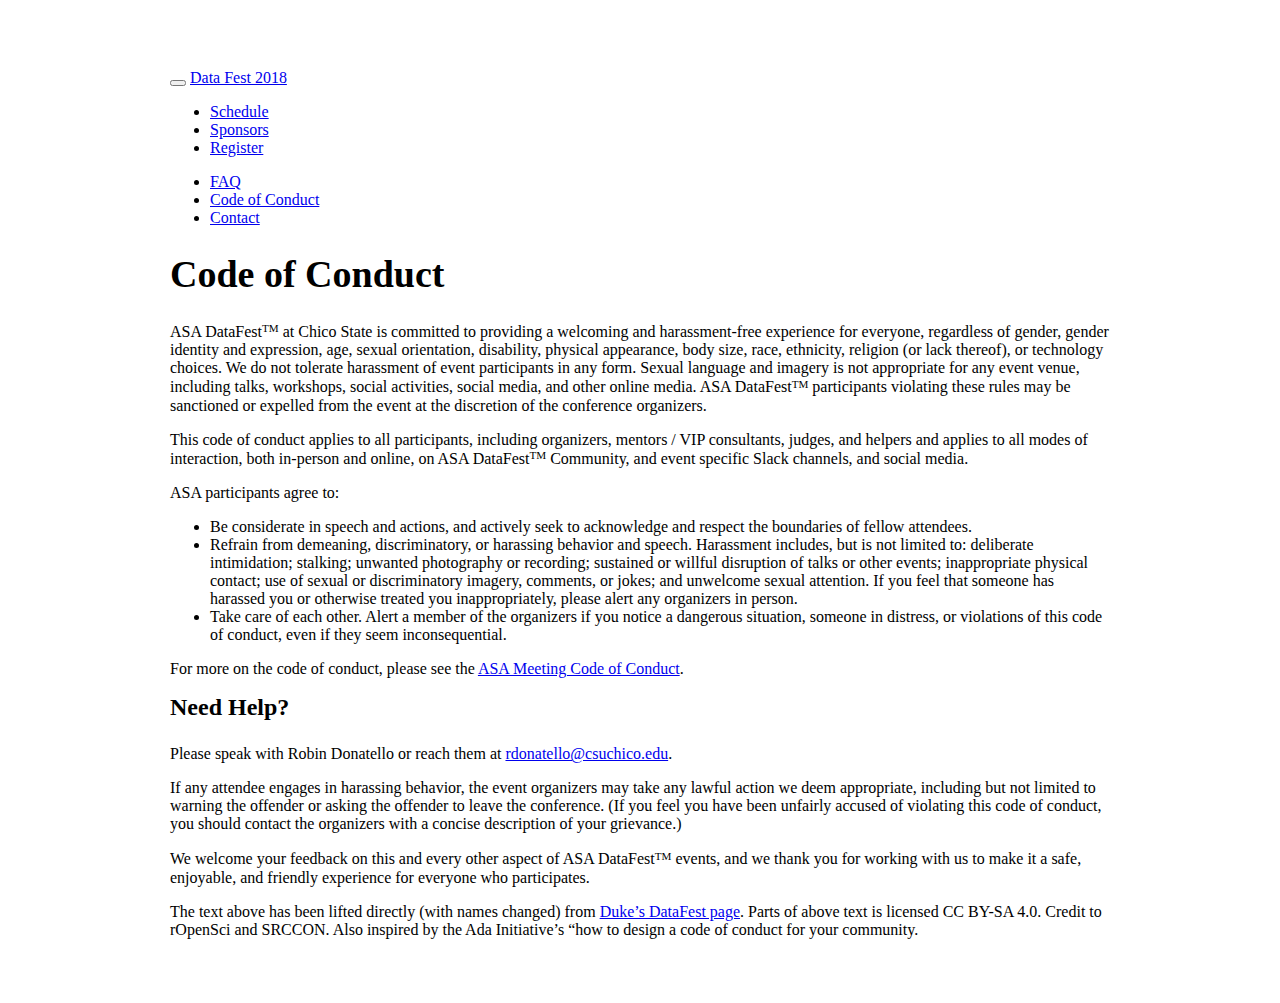
==== code_of_conduct.html @ bd5ca917 "moved map, added code of conduct" ====
<!DOCTYPE html>

<html xmlns="http://www.w3.org/1999/xhtml">

<head>

<meta charset="utf-8" />
<meta http-equiv="Content-Type" content="text/html; charset=utf-8" />
<meta name="generator" content="pandoc" />




<title>Code of Conduct</title>

<script src="site_libs/jquery-1.11.3/jquery.min.js"></script>
<meta name="viewport" content="width=device-width, initial-scale=1" />
<link href="site_libs/bootstrap-3.3.5/css/journal.min.css" rel="stylesheet" />
<script src="site_libs/bootstrap-3.3.5/js/bootstrap.min.js"></script>
<script src="site_libs/bootstrap-3.3.5/shim/html5shiv.min.js"></script>
<script src="site_libs/bootstrap-3.3.5/shim/respond.min.js"></script>
<script src="site_libs/navigation-1.1/tabsets.js"></script>




<style type="text/css">
h1 {
  font-size: 34px;
}
h1.title {
  font-size: 38px;
}
h2 {
  font-size: 30px;
}
h3 {
  font-size: 24px;
}
h4 {
  font-size: 18px;
}
h5 {
  font-size: 16px;
}
h6 {
  font-size: 12px;
}
.table th:not([align]) {
  text-align: left;
}
</style>

<link rel="stylesheet" href="style.css" type="text/css" />

</head>

<body>

<style type = "text/css">
.main-container {
  max-width: 940px;
  margin-left: auto;
  margin-right: auto;
}
code {
  color: inherit;
  background-color: rgba(0, 0, 0, 0.04);
}
img {
  max-width:100%;
  height: auto;
}
.tabbed-pane {
  padding-top: 12px;
}
button.code-folding-btn:focus {
  outline: none;
}
</style>


<style type="text/css">
/* padding for bootstrap navbar */
body {
  padding-top: 61px;
  padding-bottom: 40px;
}
/* offset scroll position for anchor links (for fixed navbar)  */
.section h1 {
  padding-top: 66px;
  margin-top: -66px;
}

.section h2 {
  padding-top: 66px;
  margin-top: -66px;
}
.section h3 {
  padding-top: 66px;
  margin-top: -66px;
}
.section h4 {
  padding-top: 66px;
  margin-top: -66px;
}
.section h5 {
  padding-top: 66px;
  margin-top: -66px;
}
.section h6 {
  padding-top: 66px;
  margin-top: -66px;
}
</style>

<script>
// manage active state of menu based on current page
$(document).ready(function () {
  // active menu anchor
  href = window.location.pathname
  href = href.substr(href.lastIndexOf('/') + 1)
  if (href === "")
    href = "index.html";
  var menuAnchor = $('a[href="' + href + '"]');

  // mark it active
  menuAnchor.parent().addClass('active');

  // if it's got a parent navbar menu mark it active as well
  menuAnchor.closest('li.dropdown').addClass('active');
});
</script>


<div class="container-fluid main-container">

<!-- tabsets -->
<script>
$(document).ready(function () {
  window.buildTabsets("TOC");
});
</script>

<!-- code folding -->






<div class="navbar navbar-inverse  navbar-fixed-top" role="navigation">
  <div class="container">
    <div class="navbar-header">
      <button type="button" class="navbar-toggle collapsed" data-toggle="collapse" data-target="#navbar">
        <span class="icon-bar"></span>
        <span class="icon-bar"></span>
        <span class="icon-bar"></span>
      </button>
      <a class="navbar-brand" href="index.html">Data Fest 2018</a>
    </div>
    <div id="navbar" class="navbar-collapse collapse">
      <ul class="nav navbar-nav">
        <li>
  <a href="schedule.html">Schedule</a>
</li>
<li>
  <a href="sponsors.html">Sponsors</a>
</li>
<li>
  <a href="https://docs.google.com/forms/d/e/1FAIpQLSf6lrnab-gm-ds5xsi8Ss5j3E-ZTUc0ipSNQYOEvSzRbkoKhw/viewform">
    <span class="fa fa-user-plus"></span>
     
    Register
  </a>
</li>
      </ul>
      <ul class="nav navbar-nav navbar-right">
        <li>
  <a href="faq.html">
    <span class="fa fa-question"></span>
     
    FAQ
  </a>
</li>
<li>
  <a href="code_of_conduct.html">Code of Conduct</a>
</li>
<li>
  <a href="contact.html">
    <span class="fa fa-envelope-o"></span>
     
    Contact
  </a>
</li>
      </ul>
    </div><!--/.nav-collapse -->
  </div><!--/.container -->
</div><!--/.navbar -->

<div class="fluid-row" id="header">



<h1 class="title toc-ignore">Code of Conduct</h1>

</div>


<p>ASA DataFest<small><sup>TM</sup></small> at Chico State is committed to providing a welcoming and harassment-free experience for everyone, regardless of gender, gender identity and expression, age, sexual orientation, disability, physical appearance, body size, race, ethnicity, religion (or lack thereof), or technology choices. We do not tolerate harassment of event participants in any form. Sexual language and imagery is not appropriate for any event venue, including talks, workshops, social activities, social media, and other online media. ASA DataFest<small><sup>TM</sup></small> participants violating these rules may be sanctioned or expelled from the event at the discretion of the conference organizers.</p>
<p>This code of conduct applies to all participants, including organizers, mentors / VIP consultants, judges, and helpers and applies to all modes of interaction, both in-person and online, on ASA DataFest<small><sup>TM</sup></small> Community, and event specific Slack channels, and social media.</p>
<p>ASA participants agree to:</p>
<ul>
<li>Be considerate in speech and actions, and actively seek to acknowledge and respect the boundaries of fellow attendees.</li>
<li>Refrain from demeaning, discriminatory, or harassing behavior and speech. Harassment includes, but is not limited to: deliberate intimidation; stalking; unwanted photography or recording; sustained or willful disruption of talks or other events; inappropriate physical contact; use of sexual or discriminatory imagery, comments, or jokes; and unwelcome sexual attention. If you feel that someone has harassed you or otherwise treated you inappropriately, please alert any organizers in person.</li>
<li>Take care of each other. Alert a member of the organizers if you notice a dangerous situation, someone in distress, or violations of this code of conduct, even if they seem inconsequential.</li>
</ul>
<p>For more on the code of conduct, please see the <a href="https://www.amstat.org/ASA/Meetings/Meeting-Conduct-Policy.aspx?hkey=cd6c7609-5d24-4f07-b0e3-8606ca98de47">ASA Meeting Code of Conduct</a>.</p>
<div id="need-help" class="section level3">
<h3>Need Help?</h3>
<p>Please speak with Robin Donatello or reach them at <a href="mailto:rdonatello@csuchico.edu">rdonatello@csuchico.edu</a>.</p>
<p>If any attendee engages in harassing behavior, the event organizers may take any lawful action we deem appropriate, including but not limited to warning the offender or asking the offender to leave the conference. (If you feel you have been unfairly accused of violating this code of conduct, you should contact the organizers with a concise description of your grievance.)</p>
<p>We welcome your feedback on this and every other aspect of ASA DataFest<small><sup>TM</sup></small> events, and we thank you for working with us to make it a safe, enjoyable, and friendly experience for everyone who participates.</p>
<p>The text above has been lifted directly (with names changed) from <a href="https://www2.stat.duke.edu/datafest/coc/">Duke’s DataFest page</a>. Parts of above text is licensed CC BY-SA 4.0. Credit to rOpenSci and SRCCON. Also inspired by the Ada Initiative’s “how to design a code of conduct for your community.</p>
</div>




</div>

<script>

// add bootstrap table styles to pandoc tables
function bootstrapStylePandocTables() {
  $('tr.header').parent('thead').parent('table').addClass('table table-condensed');
}
$(document).ready(function () {
  bootstrapStylePandocTables();
});


</script>

<!-- dynamically load mathjax for compatibility with self-contained -->
<script>
  (function () {
    var script = document.createElement("script");
    script.type = "text/javascript";
    script.src  = "https://mathjax.rstudio.com/latest/MathJax.js?config=TeX-AMS-MML_HTMLorMML";
    document.getElementsByTagName("head")[0].appendChild(script);
  })();
</script>

</body>
</html>
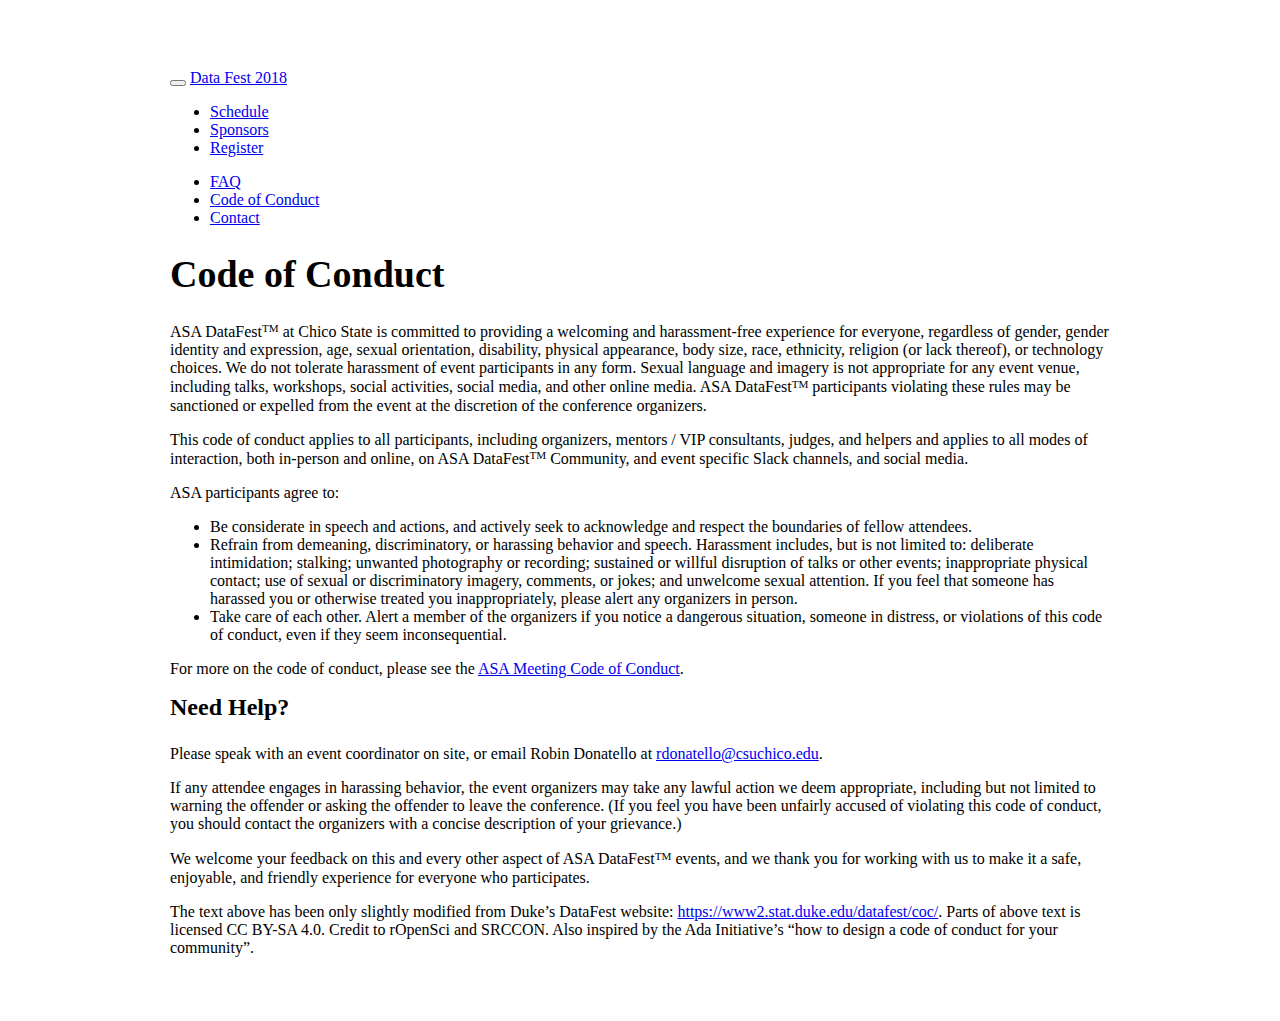
==== commit a2992421: "update coc" ====
--- a/code_of_conduct.html
+++ b/code_of_conduct.html
@@ -215,13 +215,13 @@
 <li>Refrain from demeaning, discriminatory, or harassing behavior and speech. Harassment includes, but is not limited to: deliberate intimidation; stalking; unwanted photography or recording; sustained or willful disruption of talks or other events; inappropriate physical contact; use of sexual or discriminatory imagery, comments, or jokes; and unwelcome sexual attention. If you feel that someone has harassed you or otherwise treated you inappropriately, please alert any organizers in person.</li>
 <li>Take care of each other. Alert a member of the organizers if you notice a dangerous situation, someone in distress, or violations of this code of conduct, even if they seem inconsequential.</li>
 </ul>
-<p>For more on the code of conduct, please see the <a href="https://www.amstat.org/ASA/Meetings/Meeting-Conduct-Policy.aspx?hkey=cd6c7609-5d24-4f07-b0e3-8606ca98de47">ASA Meeting Code of Conduct</a>.</p>
+<p>For more on the code of conduct, please see the <a href="https://www.amstat.org/ASA/Meetings/Meeting-Conduct-Policy.aspx">ASA Meeting Code of Conduct</a>.</p>
 <div id="need-help" class="section level3">
 <h3>Need Help?</h3>
-<p>Please speak with Robin Donatello or reach them at <a href="mailto:rdonatello@csuchico.edu">rdonatello@csuchico.edu</a>.</p>
+<p>Please speak with an event coordinator on site, or email Robin Donatello at <a href="mailto:rdonatello@csuchico.edu">rdonatello@csuchico.edu</a>.</p>
 <p>If any attendee engages in harassing behavior, the event organizers may take any lawful action we deem appropriate, including but not limited to warning the offender or asking the offender to leave the conference. (If you feel you have been unfairly accused of violating this code of conduct, you should contact the organizers with a concise description of your grievance.)</p>
 <p>We welcome your feedback on this and every other aspect of ASA DataFest<small><sup>TM</sup></small> events, and we thank you for working with us to make it a safe, enjoyable, and friendly experience for everyone who participates.</p>
-<p>The text above has been lifted directly (with names changed) from <a href="https://www2.stat.duke.edu/datafest/coc/">Duke’s DataFest page</a>. Parts of above text is licensed CC BY-SA 4.0. Credit to rOpenSci and SRCCON. Also inspired by the Ada Initiative’s “how to design a code of conduct for your community.</p>
+<p>The text above has been only slightly modified from Duke’s DataFest website: <a href="https://www2.stat.duke.edu/datafest/coc/" class="uri">https://www2.stat.duke.edu/datafest/coc/</a>. Parts of above text is licensed CC BY-SA 4.0. Credit to rOpenSci and SRCCON. Also inspired by the Ada Initiative’s “how to design a code of conduct for your community”.</p>
 </div>
 
 
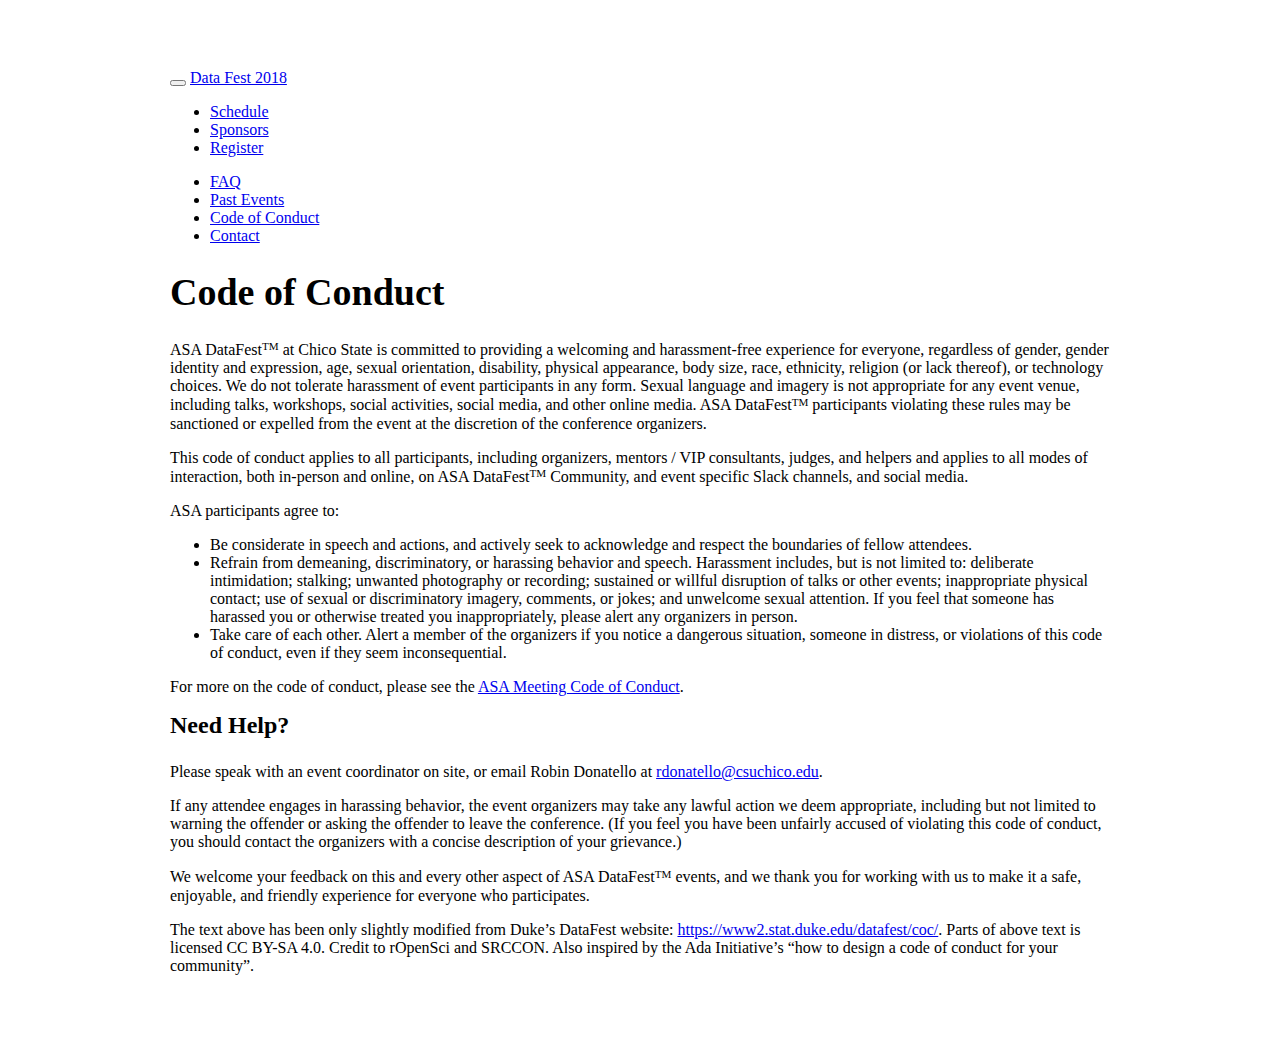
==== commit 9e930057: "added 2018 post" ====
--- a/code_of_conduct.html
+++ b/code_of_conduct.html
@@ -182,6 +182,9 @@
      
     FAQ
   </a>
+</li>
+<li>
+  <a href="past_events.html">Past Events</a>
 </li>
 <li>
   <a href="code_of_conduct.html">Code of Conduct</a>
